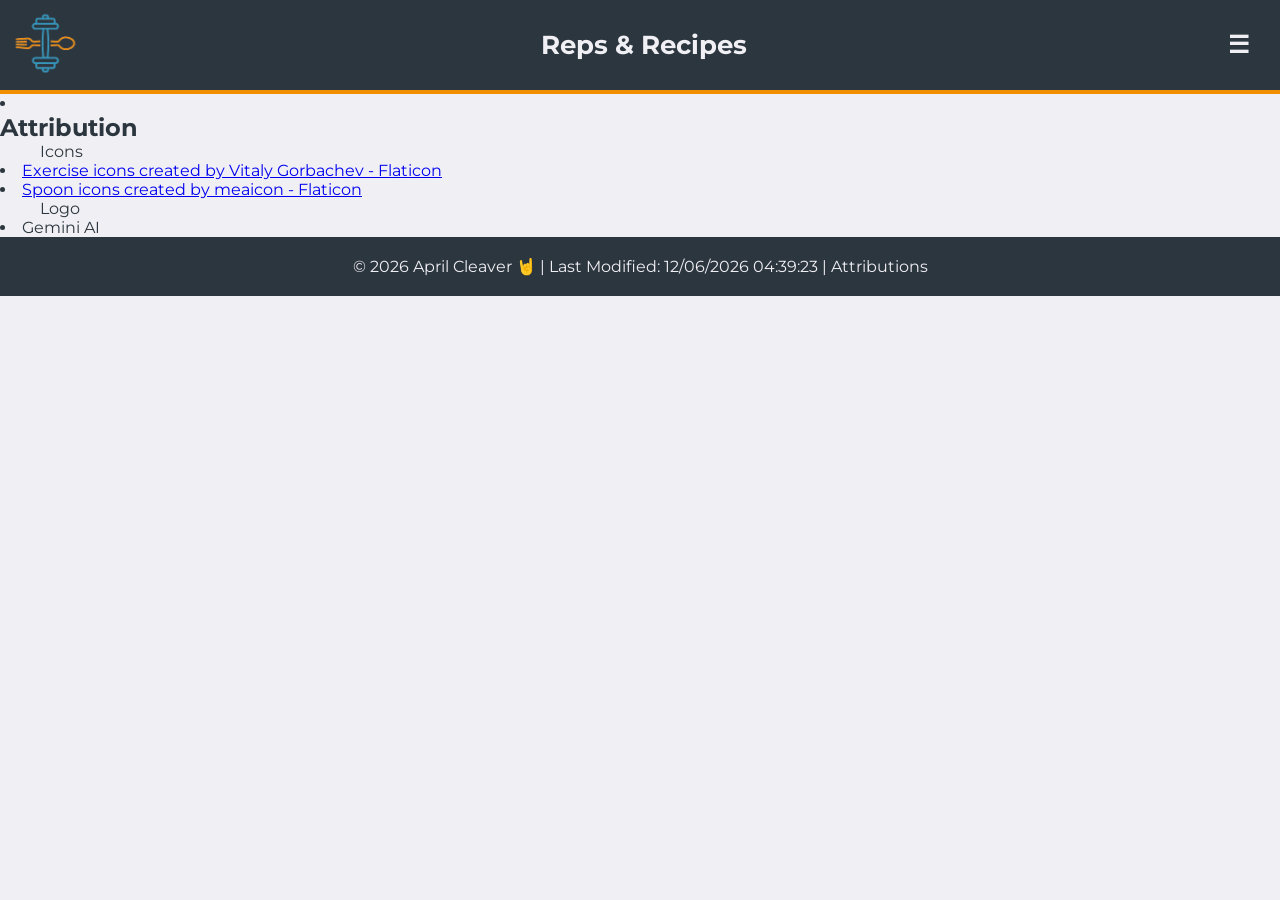
==== attribution.html @ 8d268dab "W5 D1 Progress" ====
<!DOCTYPE html>
<html lang="en">

<head>
    <meta charset="UTF-8">
    <meta name="viewport" content="width=device-width, initial-scale=1.0">
    <title>Reps & Recipes</title>
    <meta name="description"
        content="Reps & Recipes is a web app that helps you plan meals and workouts. Final project for WDD 330 at BYU-Idaho.">
    <meta name="author" content="April Cleaver">
    <link rel="icon" href="favicon.ico">
    <link rel="stylesheet" href="styles/small.css">
    <link rel="stylesheet" href="styles/large.css">
    <script src="scripts/main.js" type="module"></script>
    <link rel="preconnect" href="https://fonts.googleapis.com">
    <link rel="preconnect" href="https://fonts.gstatic.com" crossorigin>
    <link href="https://fonts.googleapis.com/css2?family=Montserrat:wght@400;600&display=swap" rel="stylesheet">
</head>

<body>
    <header id="main-header"></header>
    <li>
        <h2>Attribution</h2>
        <ul>Icons</ul>
            <li><a href="https://www.flaticon.com/free-icons/exercise" title="exercise icons">Exercise icons created by Vitaly Gorbachev
                - Flaticon</a></li>
            <li><a href="https://www.flaticon.com/free-icons/spoon" title="spoon icons">Spoon icons created by meaicon - Flaticon</a></li>
        <ul>Logo</ul>
            <li>Gemini AI</li>
    <footer id="main-footer"></footer>
</body>

</html>
---- styles/small.css ----
/* Color Scheme */
:root {
    --primary-color: #2c363f;
    --secondary-color: #2f97c1;
    --accent-color: #F18f01;
    --accent2-color: #F0eff4;
}

/* Universal styles */
* {
    box-sizing: border-box;
    margin: 0;
}

body {
    font-family: 'Montserrat', Arial, sans-serif;
    color: var(--primary-color);
    background-color: var(--accent2-color);
}

/* Header styles */
header {
    font-size: .8rem;
    padding: 10px;
    display: flex;
    align-items: center;
    justify-content: space-between;
    background-color: var(--primary-color);
    border-bottom: solid 4px var(--accent-color);
    color: var(--accent2-color);
    & img {
            width: 70px;
            height: 100%;
        }
    & a {
        text-decoration: none;
        color: var(--accent2-color);
    }

}

/* Hamburger navigation */
.hamburger {
    background: none;
    border: none;
    cursor: pointer;
}

.hamburger::before {
    content: "\2630";
    font-size: 1.5rem;
    font-weight: 600;
    color: var(--accent2-color);
}

.hamburger.show::before {
    content: "X";
    font-weight: 600;
    font-size: 2rem;
    color: var(--accent2-color);
}

/* Navigation */
.navigation {
    display: none;
}

.navigation.show {
    display: block;
    margin: auto;
}

.navigation
/* End header styles */

/* Search box styles */
#search-box {
    display: grid;
    place-items: center;
    padding: 20px;
}

.search {
    display: grid;
    grid-gap: .3rem;
    grid-template-columns: 30px 1fr 20px 1fr;
    place-items: center;
    
    border: solid 2px var(--secondary-color);
    
    & input[type="search"] {
        margin: 5px;
        width: 150px;
        font-family: "Montserrat", Arial, sans-serif;
        padding: 5px;
    }

}
.random {
    text-align: center;
    display: flex;
    align-items: center;
}

.icon {
    width: 100%;
    margin: 10px;
}

button {
    background-color: var(--primary-color);
    color: var(--accent2-color);
    border: none;
    padding: 10px;
    margin: 10px;
    font-family: "Montserrat", Arial, sans-serif;
}

/* Footer styles */
footer {
    background-color: var(--primary-color);
    color: var(--accent2-color);
    padding: 20px;
    text-align: center;
    & a {
        text-decoration: none;
        color: var(--accent2-color);
    }
    & a:hover {
        color: #ebd2ac;
    }
}
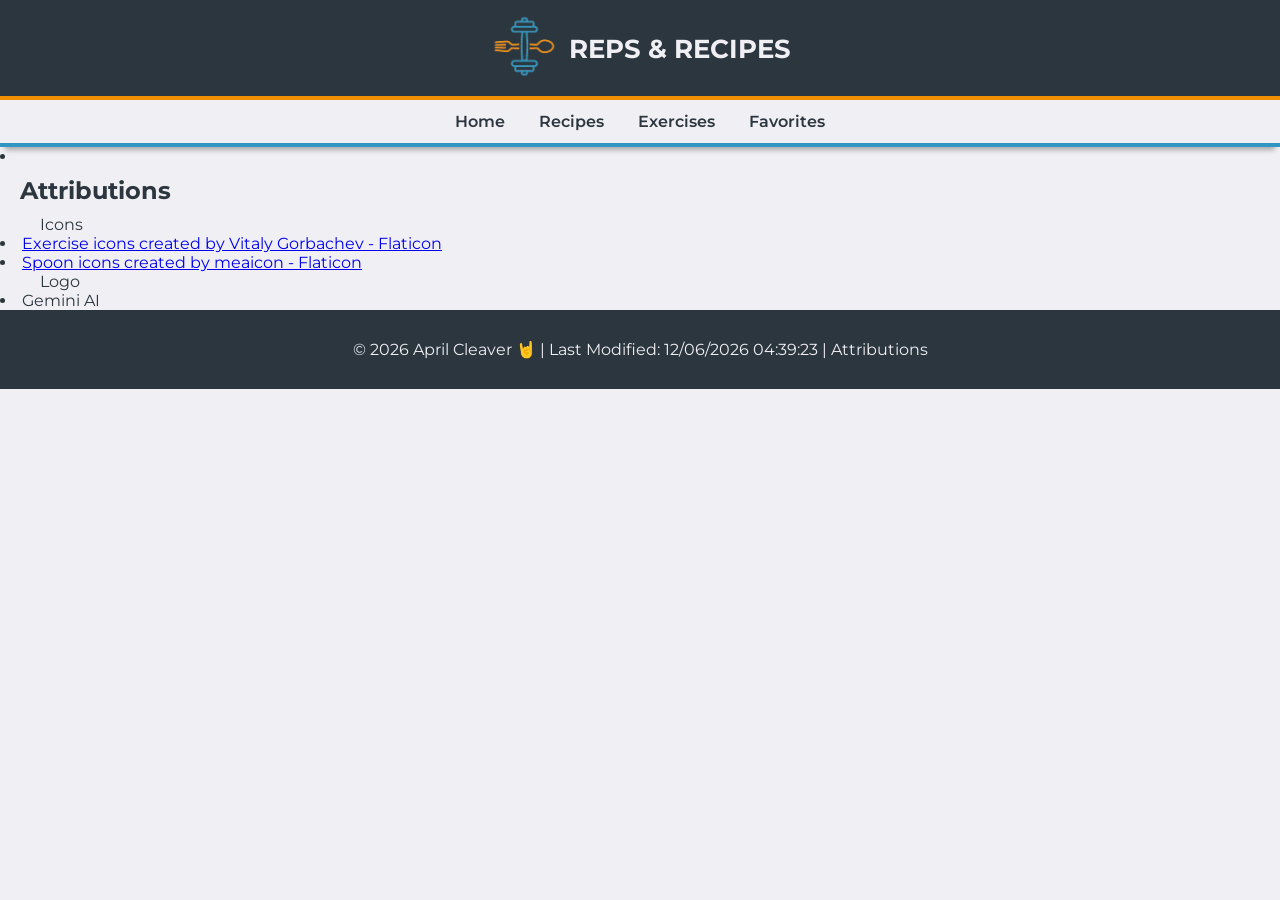
==== commit 100c4260: "W5 day2 progress" ====
--- a/attribution.html
+++ b/attribution.html
@@ -4,9 +4,9 @@
 <head>
     <meta charset="UTF-8">
     <meta name="viewport" content="width=device-width, initial-scale=1.0">
-    <title>Reps & Recipes</title>
+    <title>Reps & Recipes: Attributions</title>
     <meta name="description"
-        content="Reps & Recipes is a web app that helps you plan meals and workouts. Final project for WDD 330 at BYU-Idaho.">
+        content="Attributions Page: Reps & Recipes is a web app that helps you plan meals and workouts. Final project for WDD 330 at BYU-Idaho.">
     <meta name="author" content="April Cleaver">
     <link rel="icon" href="favicon.ico">
     <link rel="stylesheet" href="styles/small.css">
@@ -20,7 +20,7 @@
 <body>
     <header id="main-header"></header>
     <li>
-        <h2>Attribution</h2>
+        <h2>Attributions</h2>
         <ul>Icons</ul>
             <li><a href="https://www.flaticon.com/free-icons/exercise" title="exercise icons">Exercise icons created by Vitaly Gorbachev
                 - Flaticon</a></li>
--- a/styles/small.css
+++ b/styles/small.css
@@ -18,9 +18,15 @@
     background-color: var(--accent2-color);
 }
 
+h2, h3, p {
+    padding: 0 10px;
+    margin: 10px;
+}
+
 /* Header styles */
 header {
     font-size: .8rem;
+    height: 100px;
     padding: 10px;
     display: flex;
     align-items: center;
@@ -28,6 +34,7 @@
     background-color: var(--primary-color);
     border-bottom: solid 4px var(--accent-color);
     color: var(--accent2-color);
+    text-transform:uppercase;
     & img {
             width: 70px;
             height: 100%;
@@ -40,6 +47,25 @@
 }
 
 /* Hamburger navigation */
+@keyframes slideDown {
+    from {
+        height: 0px;
+    }
+
+    to {
+        height: 100px;
+    }
+}
+
+@keyframes slideUp {
+    from {
+        height: 100px;
+    }
+    to {
+        height: 0px;
+    }
+}
+
 .hamburger {
     background: none;
     border: none;
@@ -56,22 +82,53 @@
 .hamburger.show::before {
     content: "X";
     font-weight: 600;
-    font-size: 2rem;
+    font-size: 1.9rem;
     color: var(--accent2-color);
 }
 
 /* Navigation */
 .navigation {
     display: none;
+    margin: auto;
+    font-weight: 600;
+    text-align: center;
+    animation: slideDown .3s ease-in-out;
+    padding: 10px;
+    border-bottom: 4px solid var(--secondary-color);
+    box-shadow: 0px 8px 5px -5px rgba(0, 0, 0, 0.3);
+
+    & a {
+        text-decoration: none;
+        color: var(--primary-color);
+    }
+
+    & a:hover {
+        color: #8b580b;
+    }
+
+    & li {
+        list-style: none;
+        padding: 2px;
+    }
+
+    & ul {
+        padding: 0;
+    }
+}
+
+.active {
+    background-color:#ebd2ac;
 }
 
 .navigation.show {
     display: block;
-    margin: auto;
 }
+/* End header styles */
 
-.navigation
-/* End header styles */
+/* Main styles */
+main {
+    padding: 10px;
+}
 
 /* Search box styles */
 #search-box {
@@ -83,10 +140,8 @@
 .search {
     display: grid;
     grid-gap: .3rem;
-    grid-template-columns: 30px 1fr 20px 1fr;
+    grid-template-columns: 30px 1fr 20px;
     place-items: center;
-    
-    border: solid 2px var(--secondary-color);
     
     & input[type="search"] {
         margin: 5px;
@@ -98,8 +153,8 @@
 }
 .random {
     text-align: center;
-    display: flex;
-    align-items: center;
+    grid-column: 2/3;
+    
 }
 
 .icon {
@@ -111,9 +166,18 @@
     background-color: var(--primary-color);
     color: var(--accent2-color);
     border: none;
-    padding: 10px;
+    padding: 15px;
     margin: 10px;
+    font-weight: 600;
+    border-radius: 10px;
     font-family: "Montserrat", Arial, sans-serif;
+
+    transition: background-color .3s ease;
+}
+
+button:hover {
+    background-color:#abd4e6;
+    color: var(--primary-color);
 }
 
 /* Footer styles */
--- a/styles/large.css
+++ b/styles/large.css
@@ -0,0 +1,37 @@
+@media only screen and (min-width: 600px) {
+    header {
+        justify-content: center;
+        & img {
+            margin-right: 10px;
+        }
+
+    }
+    
+    .hamburger {
+        display: none;
+    }
+
+    .navigation {
+        display: block;
+        animation: none;
+    }
+
+    .navigation ul {
+        display: flex;
+        justify-content: center;
+        & li a {
+            padding: 15px;
+        }
+    }
+
+    .search {
+        grid-template-columns: 30px 1fr 1fr;
+    }
+
+    .random {
+        display: flex;
+        align-items: center;
+        grid-column: 3/4;
+    }
+}
+
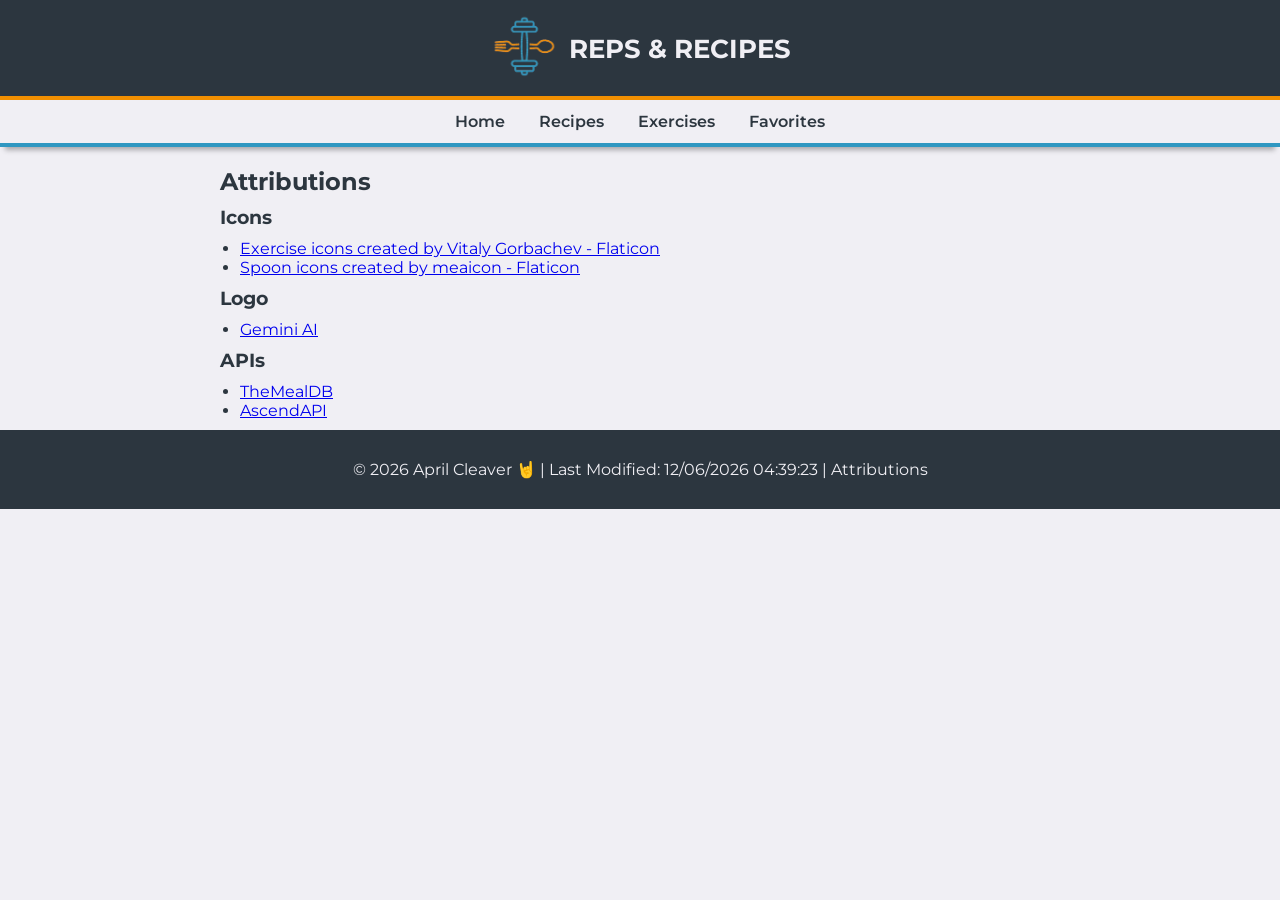
==== commit 5878e931: "W5 D4 progress" ====
--- a/attribution.html
+++ b/attribution.html
@@ -19,14 +19,27 @@
 
 <body>
     <header id="main-header"></header>
-    <li>
+    <main>
         <h2>Attributions</h2>
-        <ul>Icons</ul>
-            <li><a href="https://www.flaticon.com/free-icons/exercise" title="exercise icons">Exercise icons created by Vitaly Gorbachev
+        <h3>Icons</h3>
+        <ul>
+            <li><a href="https://www.flaticon.com/free-icons/exercise" title="exercise icons">Exercise icons created by Vitaly
+                Gorbachev
                 - Flaticon</a></li>
-            <li><a href="https://www.flaticon.com/free-icons/spoon" title="spoon icons">Spoon icons created by meaicon - Flaticon</a></li>
-        <ul>Logo</ul>
-            <li>Gemini AI</li>
+            <li><a href="https://www.flaticon.com/free-icons/spoon" title="spoon icons">Spoon icons created by meaicon -
+                Flaticon</a></li>
+        </ul>
+        <h3>Logo</h3>
+        <ul>
+            <li><a href="https://gemini.google.com/app">Gemini AI</a></li>
+        </ul>
+        <h3>APIs</h3>
+        <ul>
+            <li><a href="https://www.themealdb.com/api.php">TheMealDB</a></li>
+            <li><a href="https://ascendapi.com/">AscendAPI</a></li>
+        </ul>
+    </main>
+        
     <footer id="main-footer"></footer>
 </body>
 
--- a/styles/small.css
+++ b/styles/small.css
@@ -57,19 +57,22 @@
     }
 }
 
-@keyframes slideUp {
+/* @keyframes slideUp {
     from {
         height: 100px;
     }
     to {
         height: 0px;
     }
-}
+} */
 
 .hamburger {
     background: none;
     border: none;
     cursor: pointer;
+}
+.hamburger:hover {
+    background-color: var(--primary-color);
 }
 
 .hamburger::before {
@@ -92,7 +95,7 @@
     margin: auto;
     font-weight: 600;
     text-align: center;
-    animation: slideDown .3s ease-in-out;
+    animation: slideDown .3s ease-out;
     padding: 10px;
     border-bottom: 4px solid var(--secondary-color);
     box-shadow: 0px 8px 5px -5px rgba(0, 0, 0, 0.3);
@@ -128,6 +131,8 @@
 /* Main styles */
 main {
     padding: 10px;
+    max-width: 900px;
+    margin: auto;
 }
 
 /* Search box styles */
@@ -135,6 +140,9 @@
     display: grid;
     place-items: center;
     padding: 20px;
+    & p {
+        text-align: center;
+    }
 }
 
 .search {
@@ -162,7 +170,11 @@
     margin: 10px;
 }
 
-button {
+.search-icon {
+    cursor: pointer;
+}
+
+button, .button {
     background-color: var(--primary-color);
     color: var(--accent2-color);
     border: none;
@@ -171,13 +183,102 @@
     font-weight: 600;
     border-radius: 10px;
     font-family: "Montserrat", Arial, sans-serif;
+    cursor: pointer;
 
     transition: background-color .3s ease;
 }
 
-button:hover {
+button:hover, .button:hover {
     background-color:#abd4e6;
     color: var(--primary-color);
+}
+
+/* Meal card styles */
+#meal-cards {
+    display: grid;
+    grid-template-columns: repeat(auto-fit, minmax(300px, 1fr));
+    grid-gap: 1rem;
+    place-items: center;
+}
+
+.card {
+    margin: 10px;
+    box-shadow: 0px 2px 5px#2c363f88;
+    width: 300px;
+    border-radius: 10px;
+    cursor: pointer;
+    background-color: var(--primary-color);
+    color: var(--accent2-color);
+    & h2 {
+        text-transform: capitalize;
+    }
+    
+}
+
+.img-container {
+    width: 300px;
+    height: 300px;
+    overflow: hidden;
+    border-radius: 10px 10px 0 0;
+    & img {
+        width: 100%;
+        height: 100%;
+        object-fit:cover;
+        transition: transform 0.3s ease;
+    }
+}
+
+.img-container:hover img {
+    transform: scale(1.10);
+}
+
+::backdrop {
+    background-color:#2c363f7a;
+}
+
+#meal-details {
+    width: 85%;
+    margin: auto;
+    border: none;
+    border-radius: 10px;
+    background-color: var(--accent2-color);
+    color: var(--primary-color);
+    & img {
+        width: 100%;
+    }
+}
+/* Index page styles */
+.welcome {
+    text-align: center;
+    margin: 30px;
+    & p {
+        padding: 5px;
+    }
+    & img {
+        max-width: 100%;
+    }
+}
+.button {
+    text-decoration: none;
+    justify-content: center;
+}
+
+.button-box {
+    display: flex;
+    flex-wrap: wrap;
+    justify-content:center;
+}
+/* Attribution page styles */
+.att {
+    font-weight: 600;
+    & li a {
+        list-style:disc;
+    }
+}
+
+/* Favorites page styles */
+.no-favs {
+    text-align: center;
 }
 
 /* Footer styles */
--- a/styles/large.css
+++ b/styles/large.css
@@ -33,5 +33,16 @@
         align-items: center;
         grid-column: 3/4;
     }
+
+    #meal-details {
+        width: 85%;
+        margin: auto;
+        border: none;
+        border-radius: 10px;
+
+        & img {
+            width: 50%;
+        }
+    }
 }
 
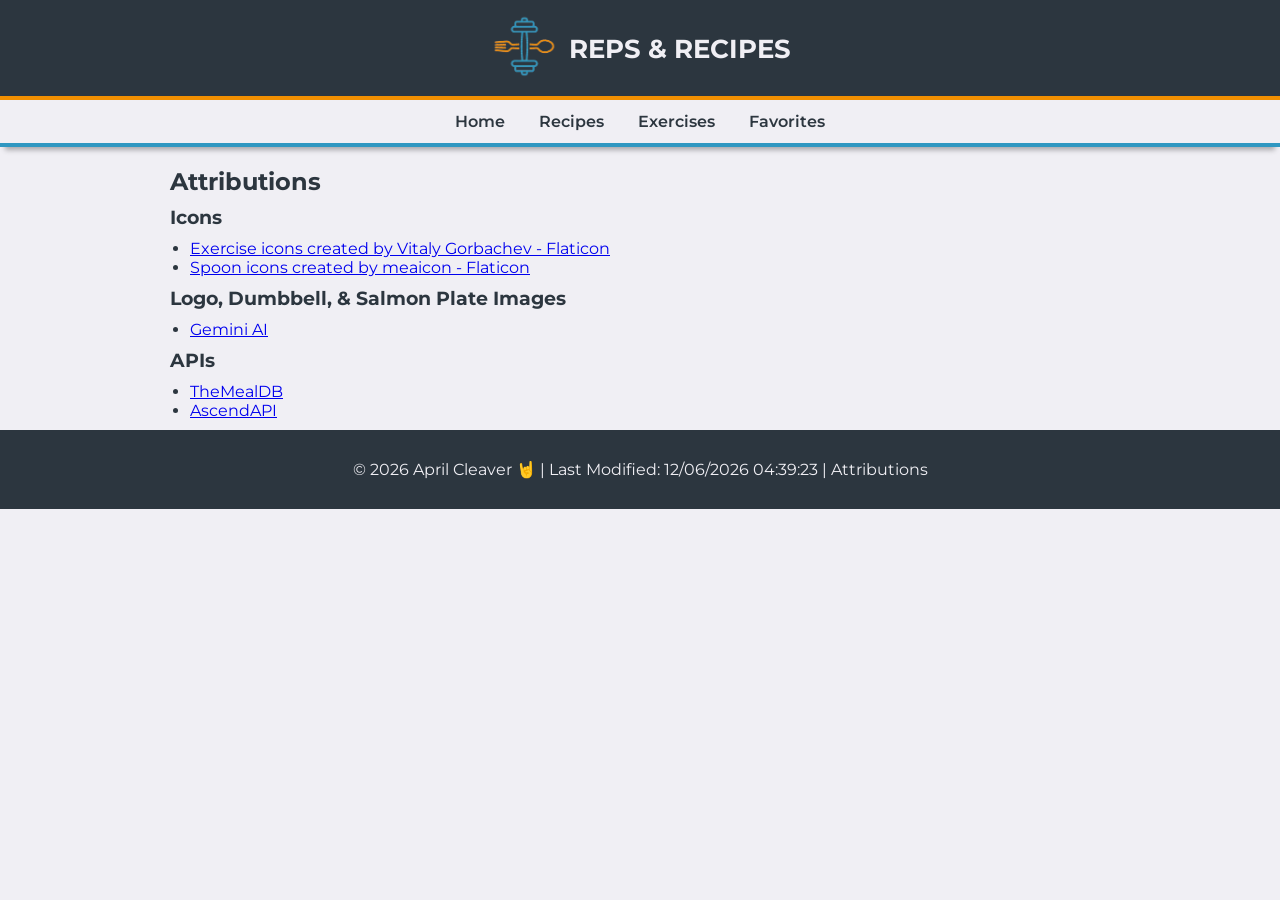
==== commit 86dd492a: "W6 D2 Progress" ====
--- a/attribution.html
+++ b/attribution.html
@@ -29,7 +29,7 @@
             <li><a href="https://www.flaticon.com/free-icons/spoon" title="spoon icons">Spoon icons created by meaicon -
                 Flaticon</a></li>
         </ul>
-        <h3>Logo</h3>
+        <h3>Logo, Dumbbell, & Salmon Plate Images</h3>
         <ul>
             <li><a href="https://gemini.google.com/app">Gemini AI</a></li>
         </ul>
@@ -38,6 +38,7 @@
             <li><a href="https://www.themealdb.com/api.php">TheMealDB</a></li>
             <li><a href="https://ascendapi.com/">AscendAPI</a></li>
         </ul>
+
     </main>
         
     <footer id="main-footer"></footer>
--- a/styles/small.css
+++ b/styles/small.css
@@ -131,7 +131,7 @@
 /* Main styles */
 main {
     padding: 10px;
-    max-width: 900px;
+    max-width: 1000px;
     margin: auto;
 }
 
@@ -139,7 +139,7 @@
 #search-box {
     display: grid;
     place-items: center;
-    padding: 20px;
+    padding:20px 20px 0 20px;
     & p {
         text-align: center;
     }
@@ -193,10 +193,10 @@
     color: var(--primary-color);
 }
 
-/* Meal card styles */
-#meal-cards {
+/* Card styles */
+#meal-cards, #exercise-cards {
     display: grid;
-    grid-template-columns: repeat(auto-fit, minmax(300px, 1fr));
+    grid-template-columns: repeat(auto-fit, minmax(250px, 1fr));
     grid-gap: 1rem;
     place-items: center;
 }
@@ -204,7 +204,7 @@
 .card {
     margin: 10px;
     box-shadow: 0px 2px 5px#2c363f88;
-    width: 300px;
+    width: 250px;
     border-radius: 10px;
     cursor: pointer;
     background-color: var(--primary-color);
@@ -212,12 +212,17 @@
     & h2 {
         text-transform: capitalize;
     }
-    
+}
+
+.placeholder-img {
+    width: 60%;
+    display: block;
+    margin: auto;
 }
 
 .img-container {
-    width: 300px;
-    height: 300px;
+    width: 250px;
+    height: 250px;
     overflow: hidden;
     border-radius: 10px 10px 0 0;
     & img {
@@ -232,11 +237,13 @@
     transform: scale(1.10);
 }
 
+/* Dialog box styles */
+
 ::backdrop {
     background-color:#2c363f7a;
 }
 
-#meal-details {
+#meal-details, #exercise-details {
     width: 85%;
     margin: auto;
     border: none;
@@ -244,9 +251,15 @@
     background-color: var(--accent2-color);
     color: var(--primary-color);
     & img {
-        width: 100%;
-    }
-}
+            max-width: 100%;
+        }
+}
+
+iframe {
+    border: none;
+}
+
+
 /* Index page styles */
 .welcome {
     text-align: center;
--- a/styles/large.css
+++ b/styles/large.css
@@ -39,10 +39,6 @@
         margin: auto;
         border: none;
         border-radius: 10px;
-
-        & img {
-            width: 50%;
-        }
     }
 }
 
